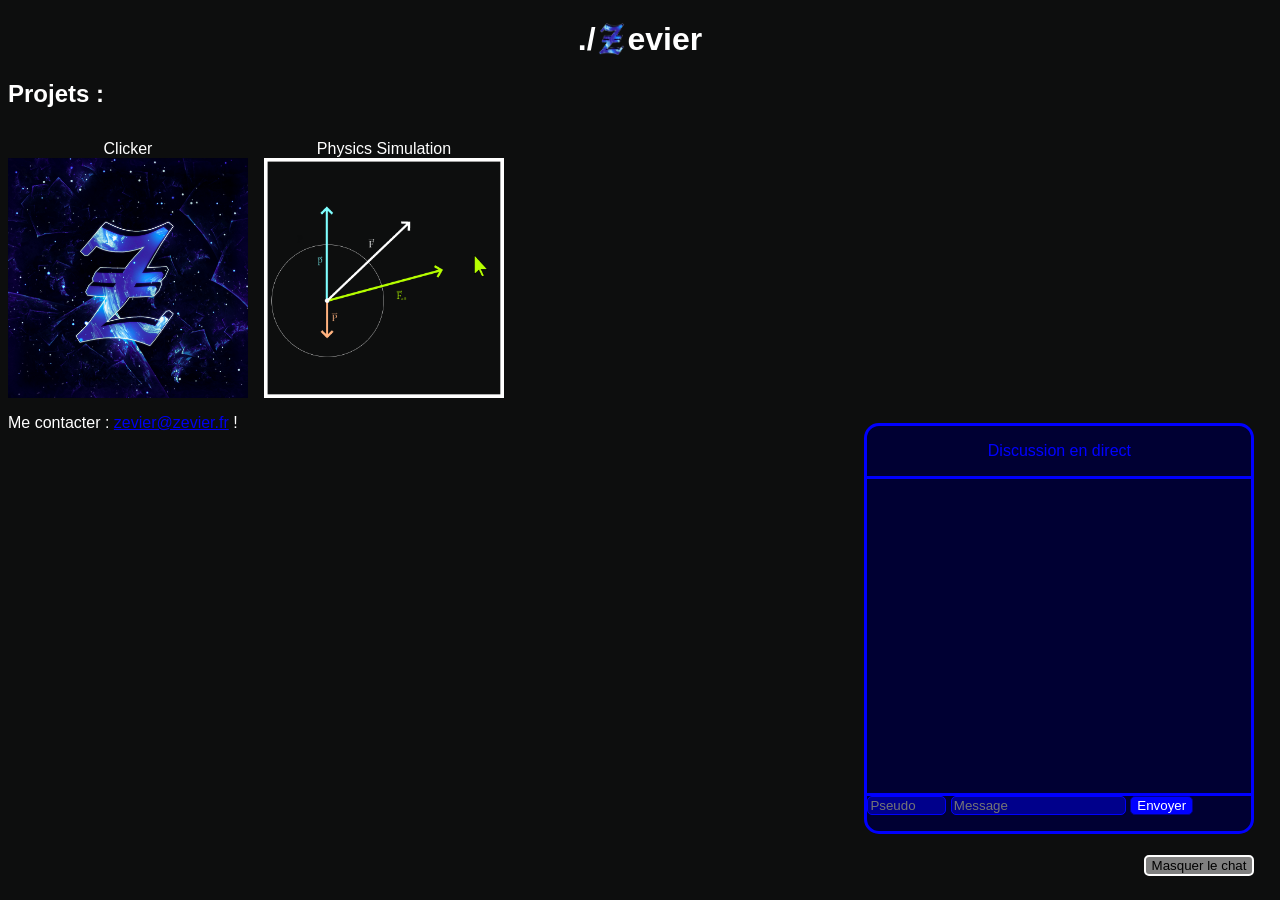
==== index.html @ 1360d1b9 "Update index.html" ====
<!DOCTYPE html>
<html lang="fr">
    <head>
        <link rel="icon" type="image/png" sizes="16x16" href="images/logo.png">
        <link rel="stylesheet" href="ressources/style.css?v=1.5">
        <meta charset="UTF-8">
        <meta http-equiv="X-UA-Compatible" content="IE=edge">
        <meta name="viewport" content="width=device-width, initial-scale=1.0">
        <title>Zevier</title>
        <script>console.log("T'utilises inspecter sérieux ?");</script>
    </head>
    <body>
        <h1>./<img src="images/boldlogo.png?v=1" title="Z" style="height: 1em; vertical-align: -0.15em;">evier</h1>
        <h2>Projets :</h2>
        <div style="
        display: flex;
        flex-wrap: wrap;
        gap: 1em;
        margin-top: 2em;
        ">
        <a href="projects/Clicker" style="text-align: center; text-decoration: none; color: inherit;">
            Clicker<br>
            <img src="projects/Clicker/logo.png" title="Clicker" style="height: 15em; display: block; margin: 0 auto;">
        </a>
        <a href="projects/Physics Simulation/" style="text-align: center; text-decoration: none; color: inherit;">
            Physics Simulation<br>
            <img src="projects/Physics Simulation/logo.png?v=1" title="Clicker" style="height: 15em; display: block; margin: 0 auto;">
        </a>
        </div>

	    <!-- BOUTON POUR MASQUER / AFFICHER LE CHAT -->
        <button onclick="toggleChat()" id="toggleChat" style="background-color: grey;">Masquer le chat</button>
        <div class="chatbox" id="chatbox" style="height: 45%;">
            <div class="chattitle" id="chattitle">
                <p>Discussion en direct</p>
            </div>
            <div class="chatcontent" id="chatcontent" style="padding: 3px;">
                <p><span id="chat"></span></p>
            </div>
            <div class="chatinput" id="chatinput">
                <input
                    type="text"
                    id="author"
                    class="messageinput"
                    required
                    minlength="1"
                    maxlength="16"
                    placeholder="Pseudo"
                    size="8"
                    enterkeyhint="next"
                />
                <input
                    type="text"
                    id="content"
                    class="messageinput"
                    required
                    minlength="1"
                    maxlength="200"
                    placeholder="Message"
                    size="20"
                    enterkeyhint="send"
                />
                <button onclick="sendmessage()" class="sendbutton">Envoyer</button>
                <p><span id="chaterror"></span></p>
            </div>
            <script src="scripts/socketio.js"></script>
            <script src="scripts/toggleChat.js?v=0.2"></script>
            <script src="scripts/chat.js?v=4.6"></script>
        </div>
	<p>Me contacter : <a href="mailto:zevier@zevier.fr">zevier@zevier.fr</a> !</p>
    </body>
</html>
---- ressources/style.css ----
body{
    background-color: #0D0E0E;
    font-family: Arial, Helvetica, sans-serif;
    color: white;
}

h1{
    text-align: center;
}

.chatbox {
    position:fixed;
    top: 47%;
    right: 2%;
    background-color: #000033;
    border: solid blue;
    color: blue;
    width: 30%;
    flex-direction: column;
    display: flex;
    border-radius: 15px;
}

@media (max-width: 768px) {
    .chatbox {
        width: 50%;
    }
}

.chattitle{
    text-align: center;
    border-bottom: solid blue;
}

.chatcontent::-webkit-scrollbar {
    width: 10px;
}

.chatcontent::-webkit-scrollbar-thumb {
    background: blue;
    border-radius: 5px;
}

.chatcontent::-webkit-scrollbar-track {
    background: darkblue;
}

@supports not selector(::-webkit-scrollbar) {
    .chatcontent {
        scrollbar-width: thin;
        scrollbar-color: blue darkblue;
    }
}

.chatcontent{
    text-align: left;
    overflow-y: scroll;
    border-color: black;
    flex-grow: 1;
    white-space: normal;
    word-wrap: break-word;
    overflow-wrap: break-word;
}

.chatinput{
    border-top: solid blue;
}

.messageinput{
    outline: none;
    border: solid blue;
    color: white;
    background-color: darkblue;
    border-radius: 5px;
    border-width: 1px;
}

.sendbutton{
    outline: none;
    border: solid darkblue;
    color: white;
    background-color: blue;
    border-radius: 5px;
    border-width: 1px;
}

#chaterror{
    color: red;
}

#toggleChat{
    position: fixed;
    top: 95%;
    right: 2%;
    outline: none;
    border: solid white;
    border-radius: 5px;
    border-width: 2px;
}
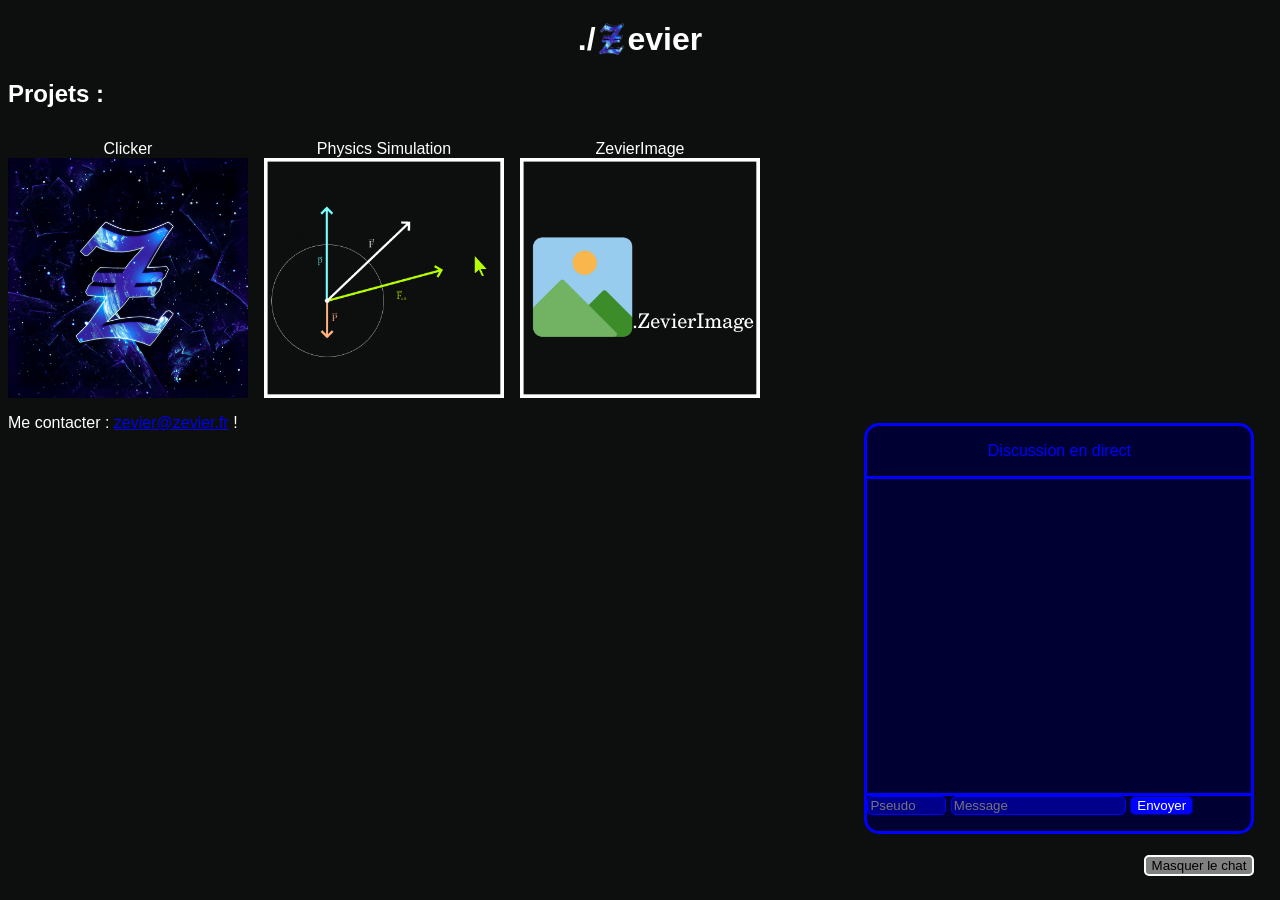
==== commit 8093ef06: "Ajout ZevierImage." ====
--- a/index.html
+++ b/index.html
@@ -22,9 +22,15 @@
             Clicker<br>
             <img src="projects/Clicker/logo.png" title="Clicker" style="height: 15em; display: block; margin: 0 auto;">
         </a>
+        
         <a href="projects/Physics Simulation/" style="text-align: center; text-decoration: none; color: inherit;">
             Physics Simulation<br>
             <img src="projects/Physics Simulation/logo.png?v=1" title="Clicker" style="height: 15em; display: block; margin: 0 auto;">
+        </a>
+        
+        <a href="projects/ZevierImage" style="text-align: center; text-decoration: none; color: inherit;">
+            ZevierImage<br>
+            <img src="projects/ZevierImage/logo.png" title="Clicker" style="height: 15em; display: block; margin: 0 auto;">
         </a>
         </div>
 
@@ -65,7 +71,7 @@
             </div>
             <script src="scripts/socketio.js"></script>
             <script src="scripts/toggleChat.js?v=0.2"></script>
-            <script src="scripts/chat.js?v=4.6"></script>
+            <script src="scripts/chat.js?v=4.9"></script>
         </div>
 	<p>Me contacter : <a href="mailto:zevier@zevier.fr">zevier@zevier.fr</a> !</p>
     </body>
--- a/ressources/style.css
+++ b/ressources/style.css
@@ -96,4 +96,13 @@
     border: solid white;
     border-radius: 5px;
     border-width: 2px;
-}+}
+
+.chat-author {
+    font-weight: bold;
+}
+
+.admin-author {
+    color: #ff4d4d;
+    font-weight: bold;
+}
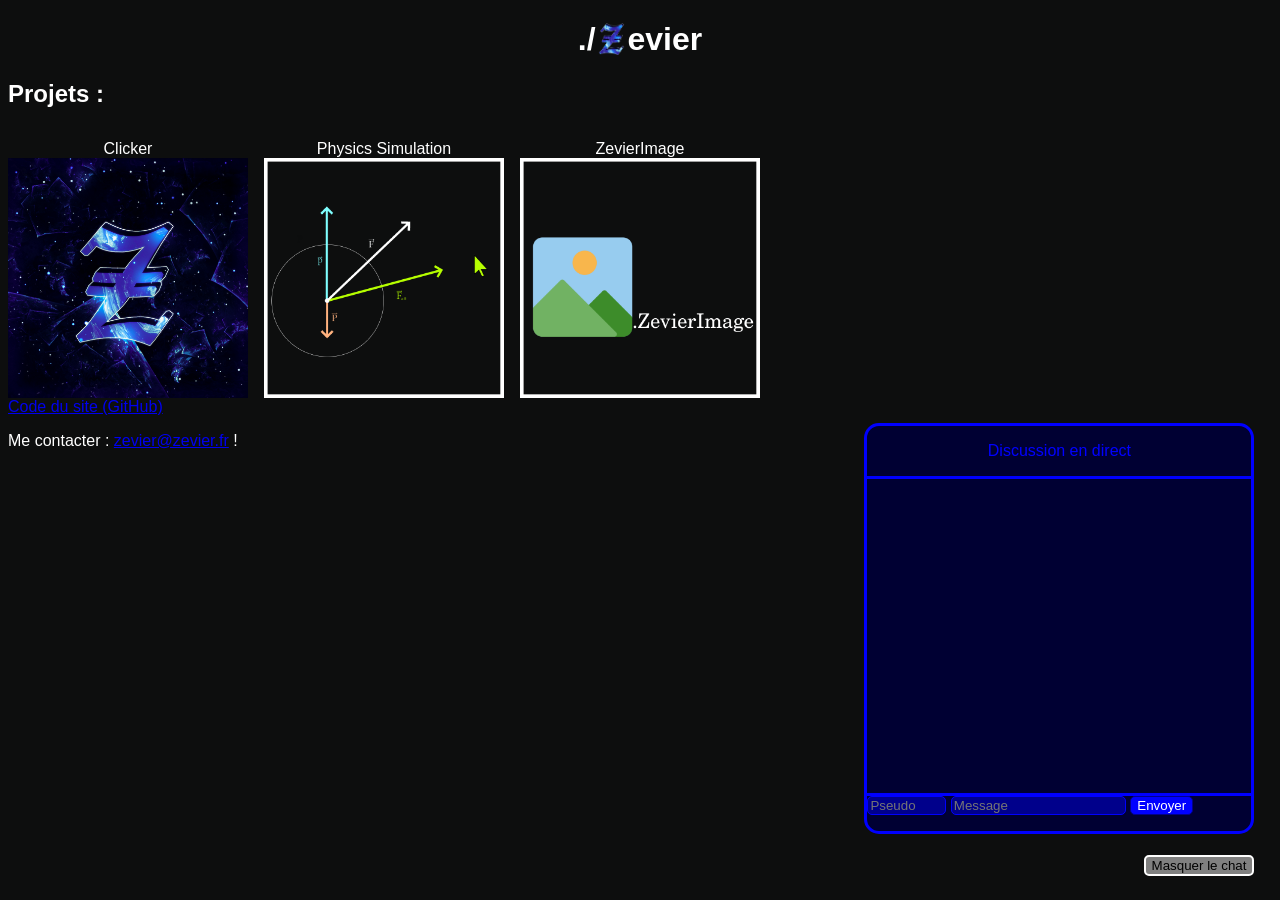
==== commit 491b2135: "Lien vers le github." ====
--- a/index.html
+++ b/index.html
@@ -73,6 +73,7 @@
             <script src="scripts/toggleChat.js?v=0.2"></script>
             <script src="scripts/chat.js?v=4.9"></script>
         </div>
+	<a href="https://github.com/Zevier02/zevierfr">Code du site (GitHub)</a>
 	<p>Me contacter : <a href="mailto:zevier@zevier.fr">zevier@zevier.fr</a> !</p>
     </body>
 </html>
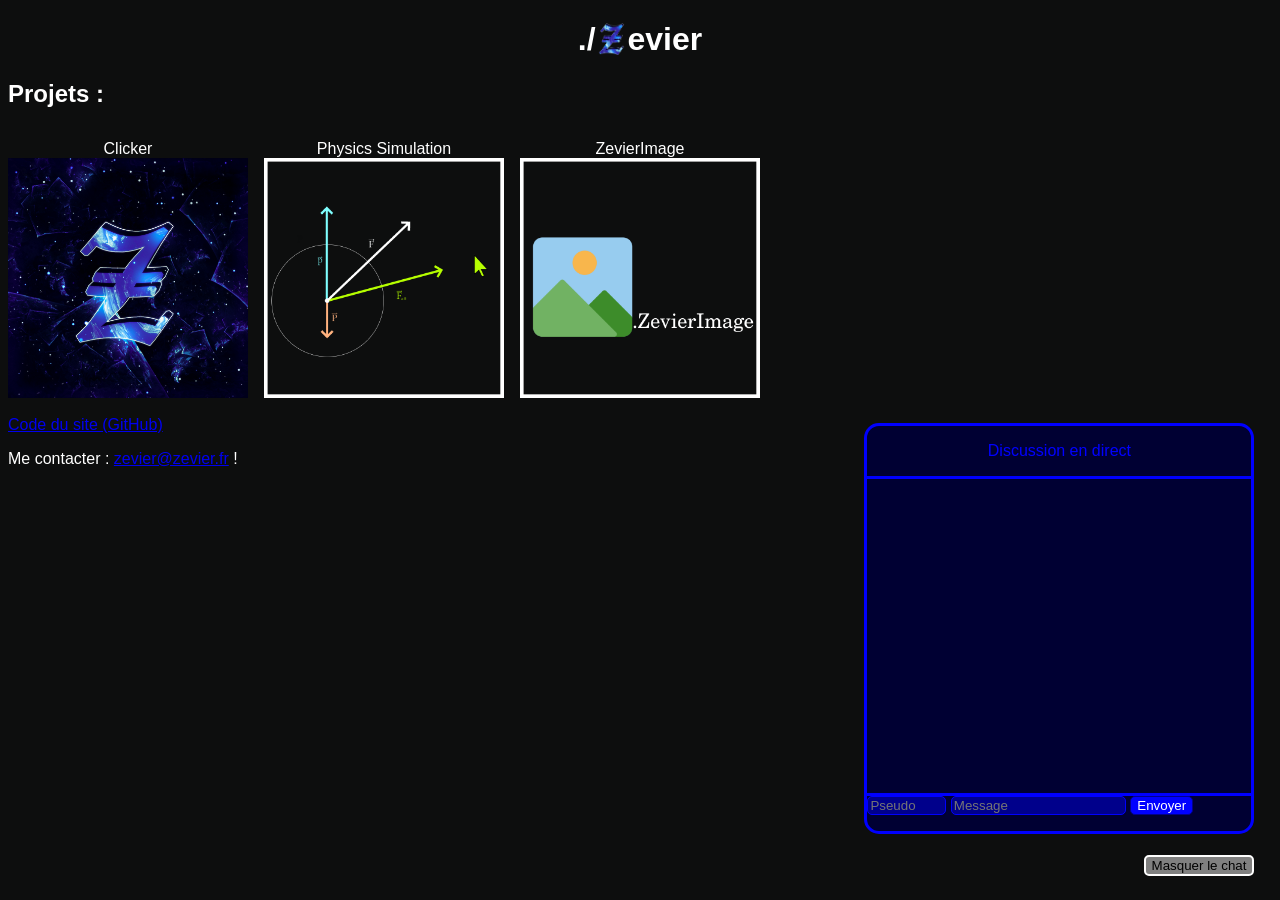
==== commit d6d9d607: "Ajout d'un <br> pour les liens du site." ====
--- a/index.html
+++ b/index.html
@@ -73,6 +73,7 @@
             <script src="scripts/toggleChat.js?v=0.2"></script>
             <script src="scripts/chat.js?v=4.9"></script>
         </div>
+	<br>
 	<a href="https://github.com/Zevier02/zevierfr">Code du site (GitHub)</a>
 	<p>Me contacter : <a href="mailto:zevier@zevier.fr">zevier@zevier.fr</a> !</p>
     </body>
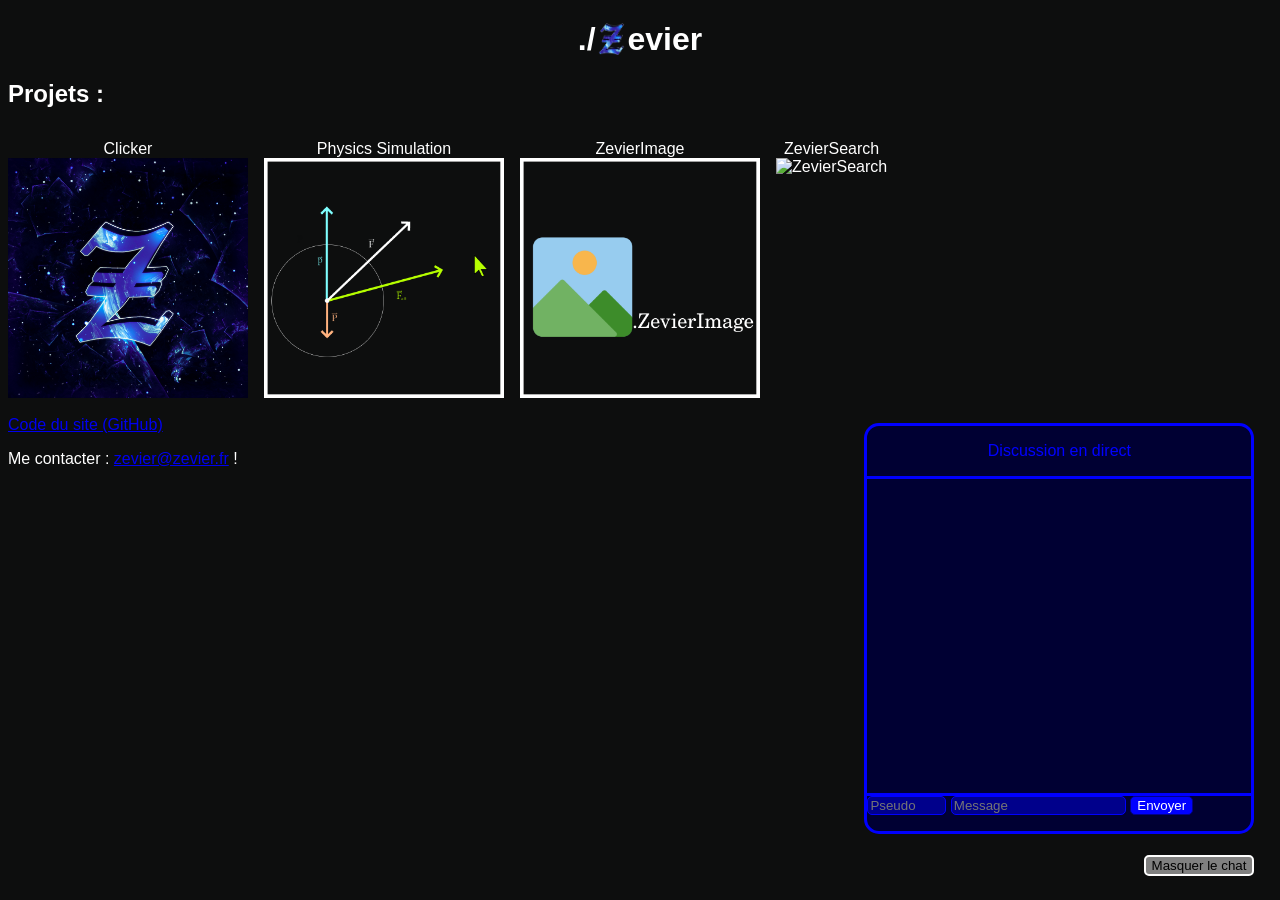
==== commit ba7c642f: "Add files via upload" ====
--- a/index.html
+++ b/index.html
@@ -31,6 +31,10 @@
         <a href="projects/ZevierImage" style="text-align: center; text-decoration: none; color: inherit;">
             ZevierImage<br>
             <img src="projects/ZevierImage/logo.png" title="Clicker" style="height: 15em; display: block; margin: 0 auto;">
+        </a>
+        <a href="projects/ZevierSearch" style="text-align: center; text-decoration: none; color: inherit;">
+            ZevierSearch<br>
+            <img src="projects/ZevierSearch/logo.png" title="ZevierSearch" style="height: 15em; display: block; margin: 0 auto;">
         </a>
         </div>
 
@@ -73,8 +77,8 @@
             <script src="scripts/toggleChat.js?v=0.2"></script>
             <script src="scripts/chat.js?v=4.9"></script>
         </div>
-	<br>
-	<a href="https://github.com/Zevier02/zevierfr">Code du site (GitHub)</a>
+  <br>
+  <a href="https://github.com/Zevier02/zevierfr">Code du site (GitHub)</a>
 	<p>Me contacter : <a href="mailto:zevier@zevier.fr">zevier@zevier.fr</a> !</p>
     </body>
 </html>
